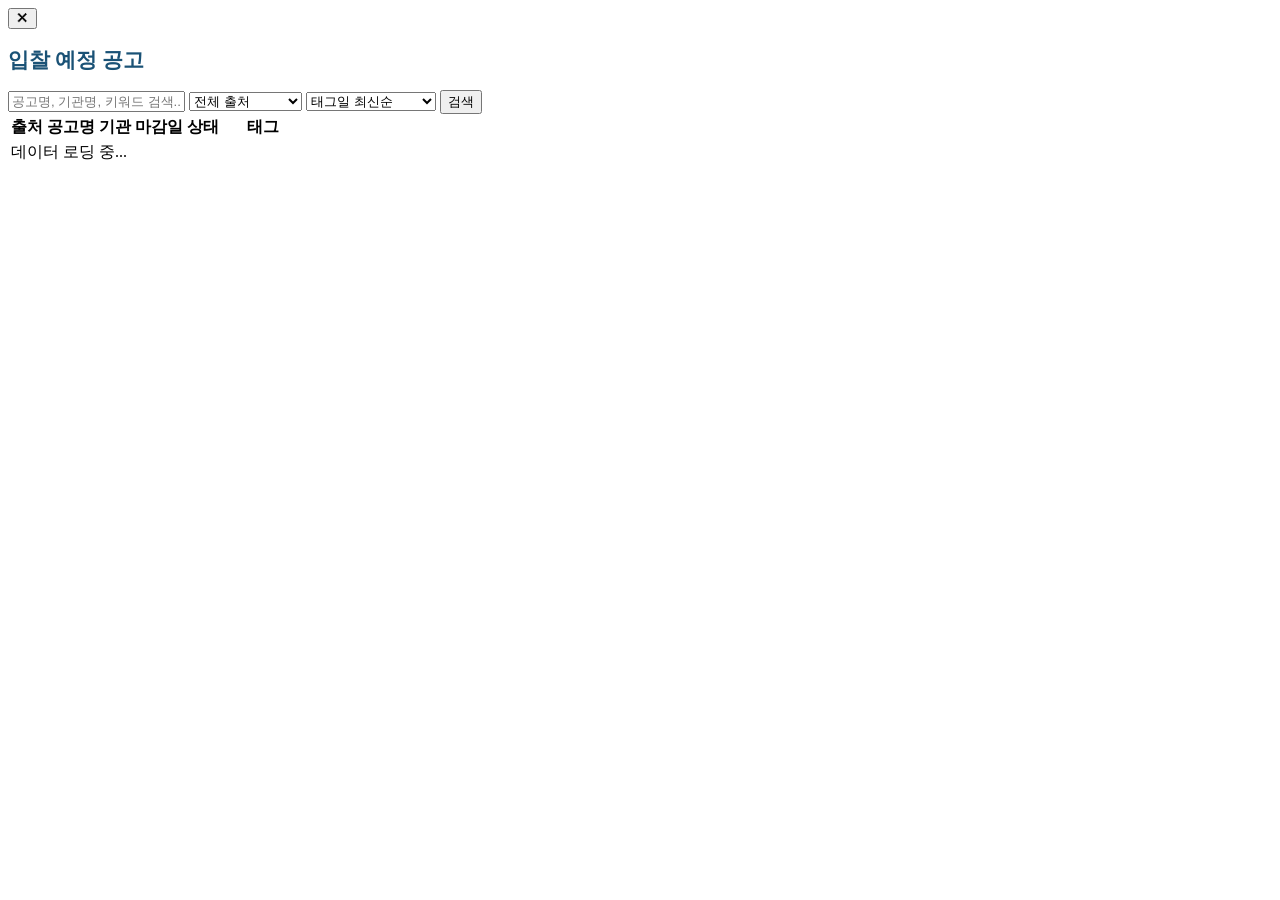
==== frontend/bid-list.html @ a8257a09 "Phase A: 입찰 예정 공고 관리 + 검토요청 워크플로우 - notice_tags 테이블 + 태그 CRUD API (검토요청/입찰대상/제외/낙찰/유찰) - 검토요청: 모든 사용" ====
<!DOCTYPE html>
<html lang="ko">
<head>
    <meta charset="UTF-8">
    <meta name="viewport" content="width=device-width, initial-scale=1.0">
    <title>입찰 예정 공고 - LETS 프로젝트 관리</title>
    <link rel="stylesheet" href="/css/style.css">
    <link rel="stylesheet" href="/css/navbar.css">
    <style>header { display: none; }</style>
</head>
<body>
    <nav id="main-navbar"></nav>

    <!-- 상세보기 모달 -->
    <div id="modal-overlay" class="modal-overlay" onclick="closeModal()">
        <div class="modal-content" onclick="event.stopPropagation()">
            <button class="modal-close" onclick="closeModal()">✕</button>
            <div id="modal-body"></div>
        </div>
    </div>

    <main>
        <h2 style="font-size:1.3rem;font-weight:600;color:#1a5276;margin-bottom:16px;">입찰 예정 공고</h2>

        <!-- 검색/필터 -->
        <div class="search-bar">
            <input type="text" id="search-input" placeholder="공고명, 기관명, 키워드 검색..." />
            <select id="filter-source">
                <option value="">전체 출처</option>
                <option value="K-Startup">K-Startup</option>
                <option value="중소벤처기업부">중소벤처기업부</option>
                <option value="나라장터">나라장터</option>
            </select>
            <select id="filter-sort">
                <option value="tagged">태그일 최신순</option>
                <option value="deadline">마감임박순</option>
                <option value="latest">입찰공고일 최신순</option>
            </select>
            <button class="btn" onclick="loadTaggedNotices()">검색</button>
        </div>

        <!-- 공고 목록 -->
        <div id="notices-container">
            <table id="notices-table">
                <thead>
                    <tr>
                        <th class="col-source">출처</th>
                        <th class="col-title">공고명</th>
                        <th class="col-org">기관</th>
                        <th class="col-date">마감일</th>
                        <th class="col-status">상태</th>
                        <th style="width:80px">태그</th>
                    </tr>
                </thead>
                <tbody id="notices-body">
                    <tr><td colspan="6" class="loading">데이터 로딩 중...</td></tr>
                </tbody>
            </table>
        </div>

        <div id="pagination" class="pagination"></div>
    </main>

    <script src="/js/auth.js"></script>
    <script src="/js/app.js"></script>
    <script>
        const TAG_FILTER = '입찰대상';
        let tagPage = 1;

        document.addEventListener('DOMContentLoaded', async () => {
            const user = await checkAuth();
            if (!user) return;
            loadTaggedNotices();

            document.getElementById('search-input').addEventListener('keydown', (e) => {
                if (e.key === 'Enter') loadTaggedNotices();
            });
            ['filter-source', 'filter-sort'].forEach(id => {
                document.getElementById(id).addEventListener('change', () => {
                    tagPage = 1;
                    loadTaggedNotices();
                });
            });
        });

        async function loadTaggedNotices() {
            const q = document.getElementById('search-input').value;
            const source = document.getElementById('filter-source').value;
            const sort = document.getElementById('filter-sort').value;

            const params = new URLSearchParams({ tag: TAG_FILTER, q, source, sort, page: tagPage, size: 20 });
            const tbody = document.getElementById('notices-body');
            tbody.innerHTML = '<tr><td colspan="6" class="loading">검색 중...</td></tr>';

            try {
                const res = await fetch(`/api/notices/tagged?${params}`);
                const data = await res.json();
                currentNotices = data.notices;
                renderTaggedNotices(data.notices);
                renderTaggedPagination(data.total_pages, data.page);
            } catch (e) {
                tbody.innerHTML = '<tr><td colspan="6" class="loading">데이터 로드 실패</td></tr>';
            }
        }

        function renderTaggedNotices(notices) {
            const tbody = document.getElementById('notices-body');
            if (!notices || notices.length === 0) {
                tbody.innerHTML = '<tr><td colspan="6" class="loading">입찰 예정 공고가 없습니다.</td></tr>';
                return;
            }
            tbody.innerHTML = notices.map(n => {
                const sourceClass = getSourceClass(n.source);
                const statusBadge = n.status === 'ongoing'
                    ? '<span class="badge badge-ongoing">진행중</span>'
                    : '<span class="badge badge-closed">마감</span>';
                const tagClass = getTagClass(n.tag);
                return `<tr onclick="openModal(${n.id})">
                    <td><span class="source-badge ${sourceClass}">${escapeHtml(n.source)}</span></td>
                    <td>${escapeHtml(n.title)}</td>
                    <td>${escapeHtml(n.organization || '')}</td>
                    <td>${escapeHtml(n.end_date || '-')}</td>
                    <td>${statusBadge}</td>
                    <td><span class="tag-badge ${tagClass}">${escapeHtml(n.tag)}</span></td>
                </tr>`;
            }).join('');
        }

        function renderTaggedPagination(totalPages, current) {
            const div = document.getElementById('pagination');
            if (totalPages <= 1) { div.innerHTML = ''; return; }
            let html = '';
            if (current > 1) html += `<button onclick="goTagPage(${current - 1})">◀</button>`;
            const start = Math.max(1, current - 4);
            const end = Math.min(totalPages, current + 4);
            for (let i = start; i <= end; i++) {
                html += `<button class="${i === current ? 'active' : ''}" onclick="goTagPage(${i})">${i}</button>`;
            }
            if (current < totalPages) html += `<button onclick="goTagPage(${current + 1})">▶</button>`;
            div.innerHTML = html;
        }

        function goTagPage(page) {
            tagPage = page;
            loadTaggedNotices();
            window.scrollTo(0, 0);
        }
    </script>
</body>
</html>
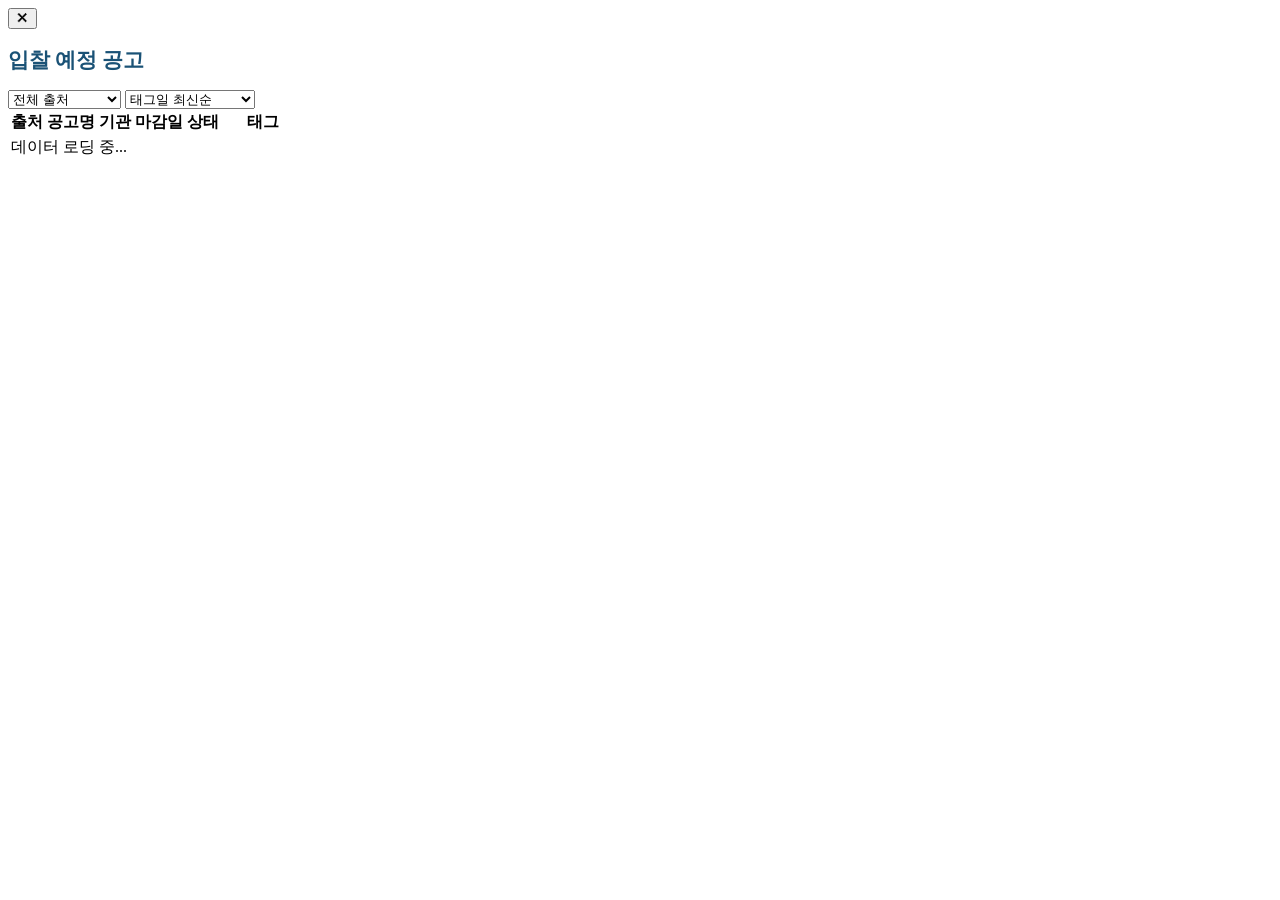
==== commit 2c4d805d: "UI 전면 개선: 사이드바 네비게이션, 날짜 범위 수집, 실패 재시도 - 네비게이션: 상단 가로 → 좌측 세로 사이드바(200px), 공고수집 출처 하단 배치 - 수집 방식: 빠른" ====
--- a/frontend/bid-list.html
+++ b/frontend/bid-list.html
@@ -22,9 +22,8 @@
     <main>
         <h2 style="font-size:1.3rem;font-weight:600;color:#1a5276;margin-bottom:16px;">입찰 예정 공고</h2>
 
-        <!-- 검색/필터 -->
+        <!-- 필터 -->
         <div class="search-bar">
-            <input type="text" id="search-input" placeholder="공고명, 기관명, 키워드 검색..." />
             <select id="filter-source">
                 <option value="">전체 출처</option>
                 <option value="K-Startup">K-Startup</option>
@@ -36,7 +35,6 @@
                 <option value="deadline">마감임박순</option>
                 <option value="latest">입찰공고일 최신순</option>
             </select>
-            <button class="btn" onclick="loadTaggedNotices()">검색</button>
         </div>
 
         <!-- 공고 목록 -->
@@ -72,9 +70,6 @@
             if (!user) return;
             loadTaggedNotices();
 
-            document.getElementById('search-input').addEventListener('keydown', (e) => {
-                if (e.key === 'Enter') loadTaggedNotices();
-            });
             ['filter-source', 'filter-sort'].forEach(id => {
                 document.getElementById(id).addEventListener('change', () => {
                     tagPage = 1;
@@ -84,7 +79,7 @@
         });
 
         async function loadTaggedNotices() {
-            const q = document.getElementById('search-input').value;
+            const q = '';
             const source = document.getElementById('filter-source').value;
             const sort = document.getElementById('filter-sort').value;
 
